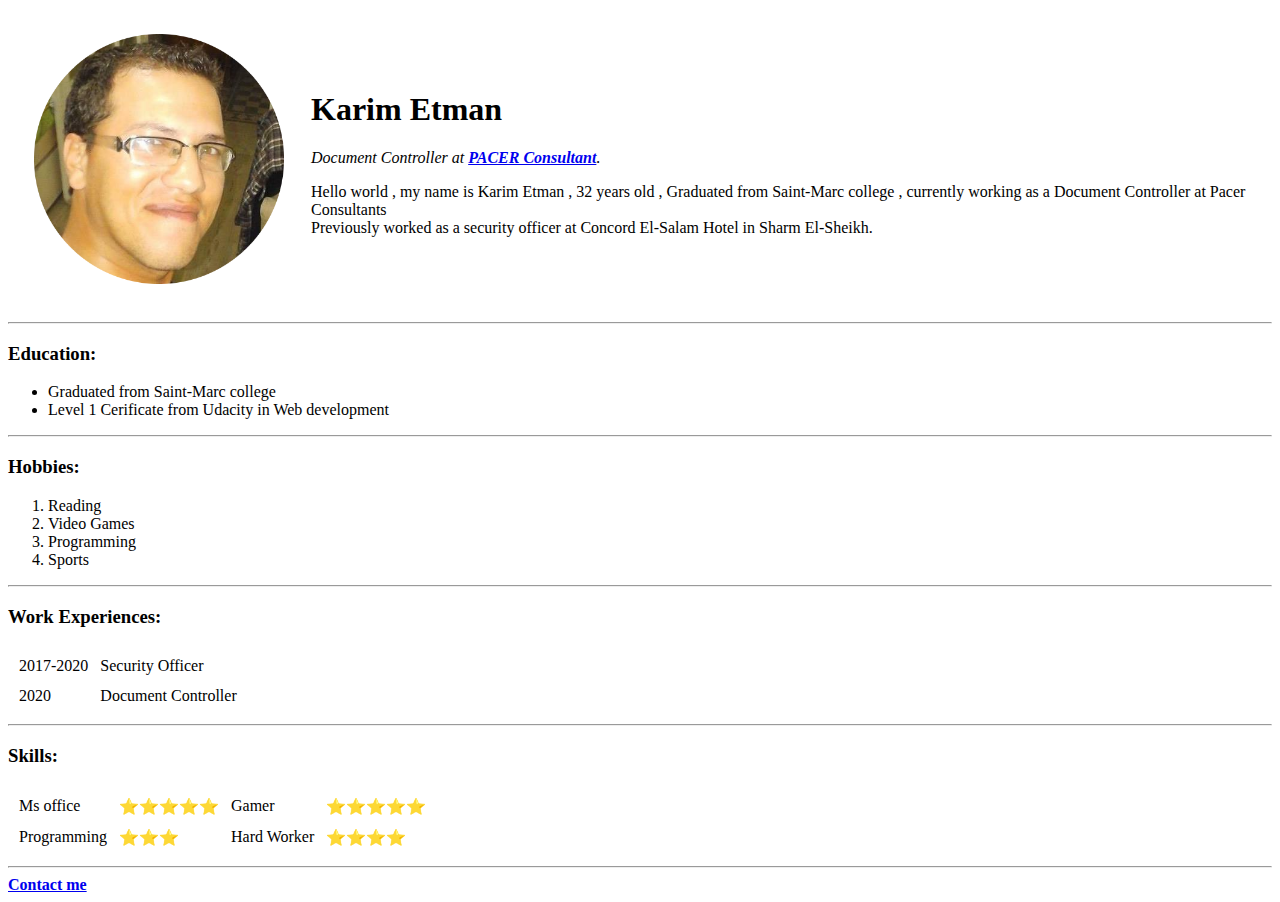
==== index.html @ 444519a8 "Add files via upload" ====
<!DOCTYPE html>
<html lang="en" dir="ltr">

<head>
  <meta charset="utf-8">
  <title> Karim etman's personal site</title>
  <link rel="stylesheet" href="css/styles.css">
</head>

<body>
  <table cellspacing="25">
    <tr>
      <td><img src="karim etman-modified.png" alt="Karim etman picture" width="250" height="250"></td>
      <td>
        <h1>Karim Etman</h1>
        <p><em>Document Controller at <strong><a href="https://pacer-consultants.com/">PACER Consultant</a></strong>.</em></p>
        <p>
          Hello world , my name is Karim Etman , 32 years old , Graduated from Saint-Marc college , currently working as a Document Controller at Pacer Consultants <br>
          Previously worked as a security officer at Concord El-Salam Hotel in Sharm El-Sheikh.
        </p>
      </td>
    </tr>
  </table>
  <hr size="2">
  <h3>Education:</h3>
  <ul>
    <li>Graduated from Saint-Marc college</li>
    <li>Level 1 Cerificate from Udacity in Web development</li>
  </ul>
  <hr>
  <h3>Hobbies:</h3>
  <ol>
    <li>Reading</li>
    <li>Video Games</li>
    <li>Programming</li>
    <li>Sports</li>
  </ol>
  <hr>
  <h3>Work Experiences:</h3>
  <table cellspacing="10">
    <tr>
      <td>2017-2020</td>
      <td>Security Officer</td>
    </tr>
    <tr>
      <td>2020</td>
      <td>Document Controller</td>
    </tr>
  </table>
  <hr>
  <h3>Skills:</h3>
  <table cellspacing="10">
    <tbody>
      <tr>
        <td>Ms office</td>
        <td>⭐⭐⭐⭐⭐</td>
        <td>Gamer</td>
        <td>⭐⭐⭐⭐⭐</td>
      </tr>
      <tr>
        <td>Programming</td>
        <td>⭐⭐⭐</td>
        <td>Hard Worker</td>
        <td>⭐⭐⭐⭐</td>
      </tr>
    </tbody>
  </table>
  <hr>
  <a href="Contact.html" target="_blank" rel="noopener noreferrer"><strong>Contact me</strong></a>

</body>

</html>
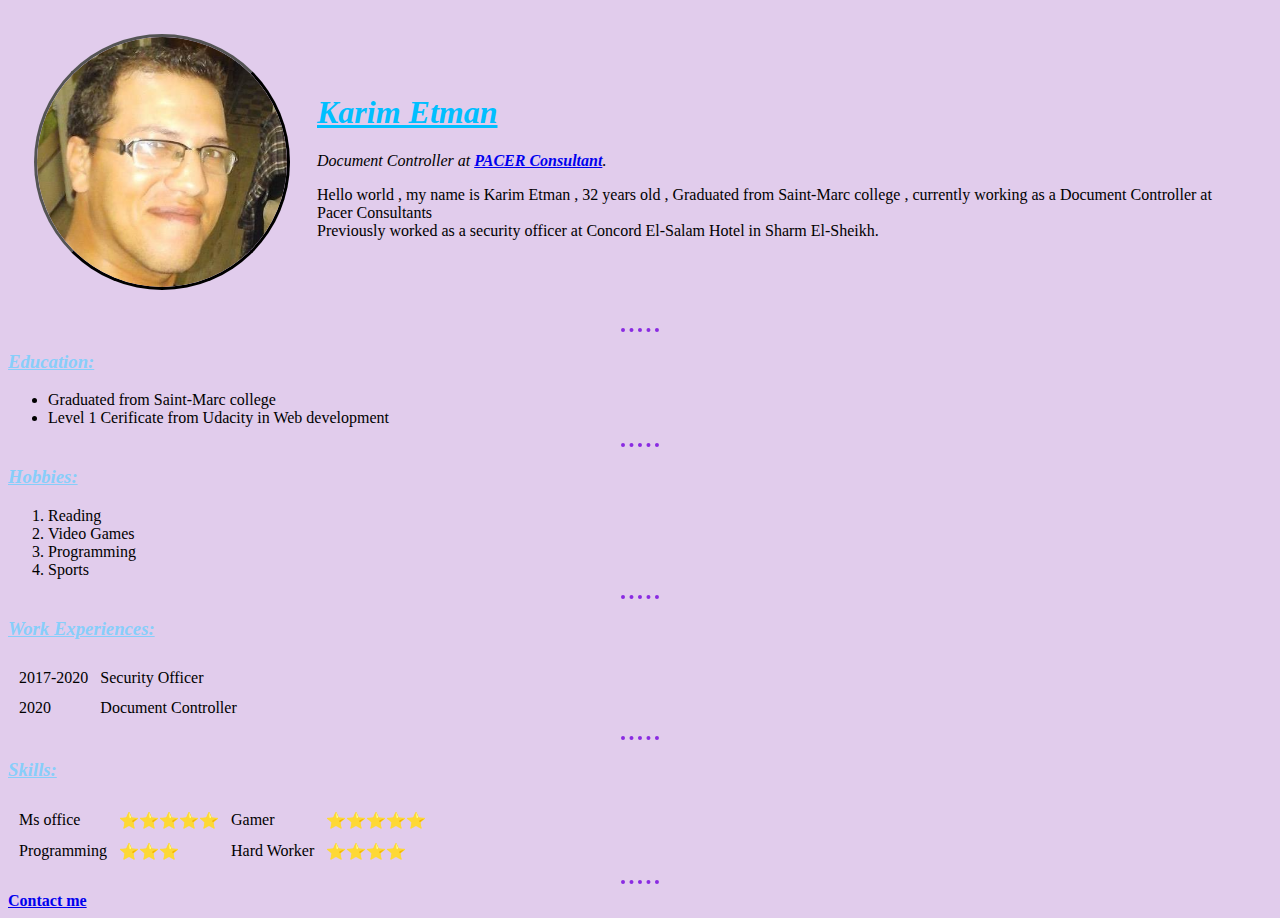
==== commit f77ca08e: "Update index.html" ====
--- a/index.html
+++ b/index.html
@@ -4,7 +4,7 @@
 <head>
   <meta charset="utf-8">
   <title> Karim etman's personal site</title>
-  <link rel="stylesheet" href="css/styles.css">
+  <link rel="stylesheet" type="text/css" href="styles.css">
 </head>
 
 <body>
--- a/styles.css
+++ b/styles.css
@@ -0,0 +1,16 @@
+body {
+  background-color: #E1CCEC;
+}
+hr {
+  border-bottom-style: dotted; background-color: #E1CCEC; border-width: 0.3em 9px; border-top-style: none ; border-right-style: none; border-left-style: none; width: 3%;
+  border-color: #8a2be2;
+}
+h1 {
+  color: #00bfff; font-style: italic; text-decoration: underline;
+}
+h3 {
+  color: #87cefa;font-style: oblique; text-decoration: underline; font-weight: bold;
+}
+img {
+  border-style: outset; border-color: black; border-radius: 150px 150px; border-width: medium;
+}
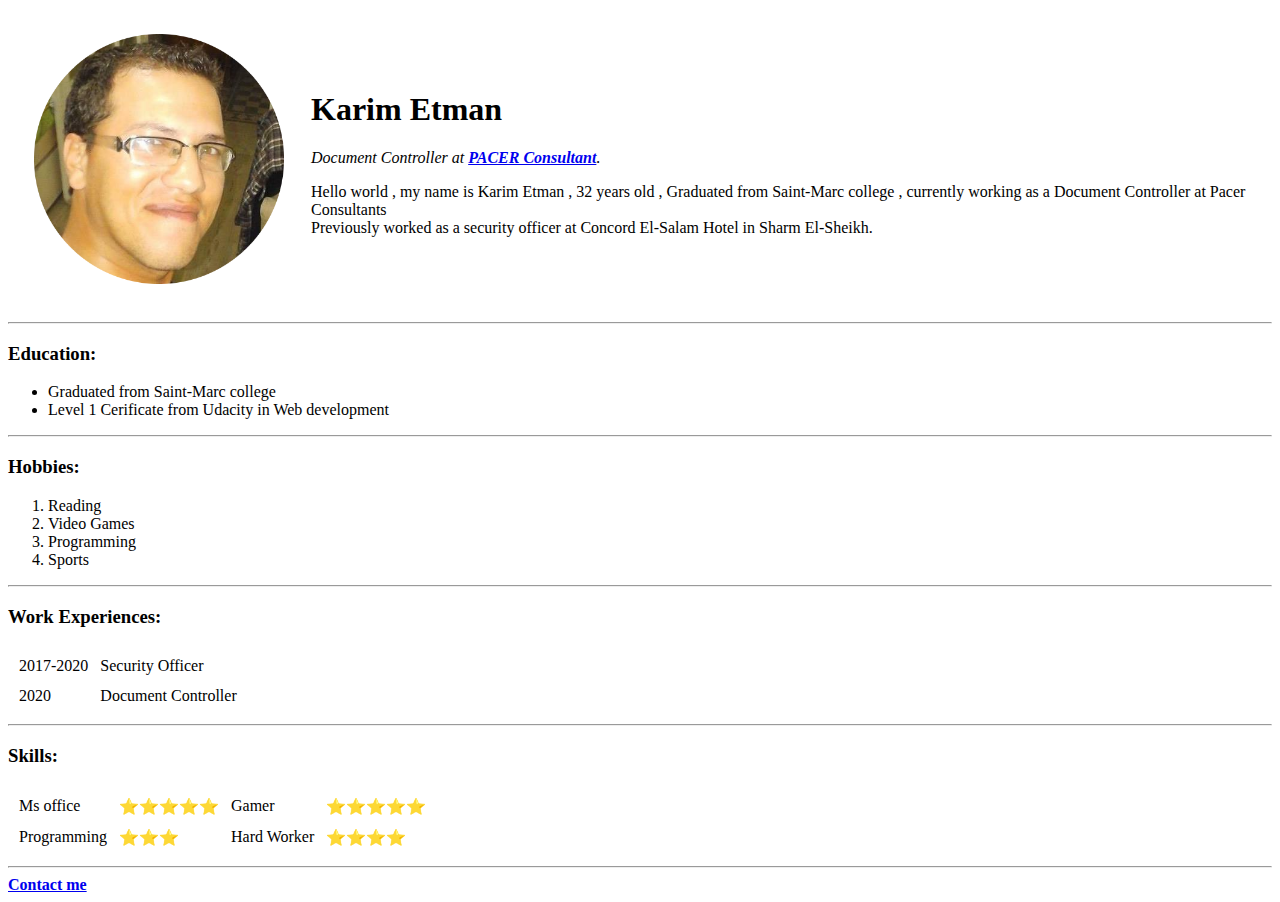
==== commit 6b2b4864: "cv" ====
--- a/index.html
+++ b/index.html
@@ -4,7 +4,7 @@
 <head>
   <meta charset="utf-8">
   <title> Karim etman's personal site</title>
-  <link rel="stylesheet" type="text/css" href="styles.css">
+  <link rel="stylesheet" type="text/css" href="css/styles.css">
 </head>
 
 <body>
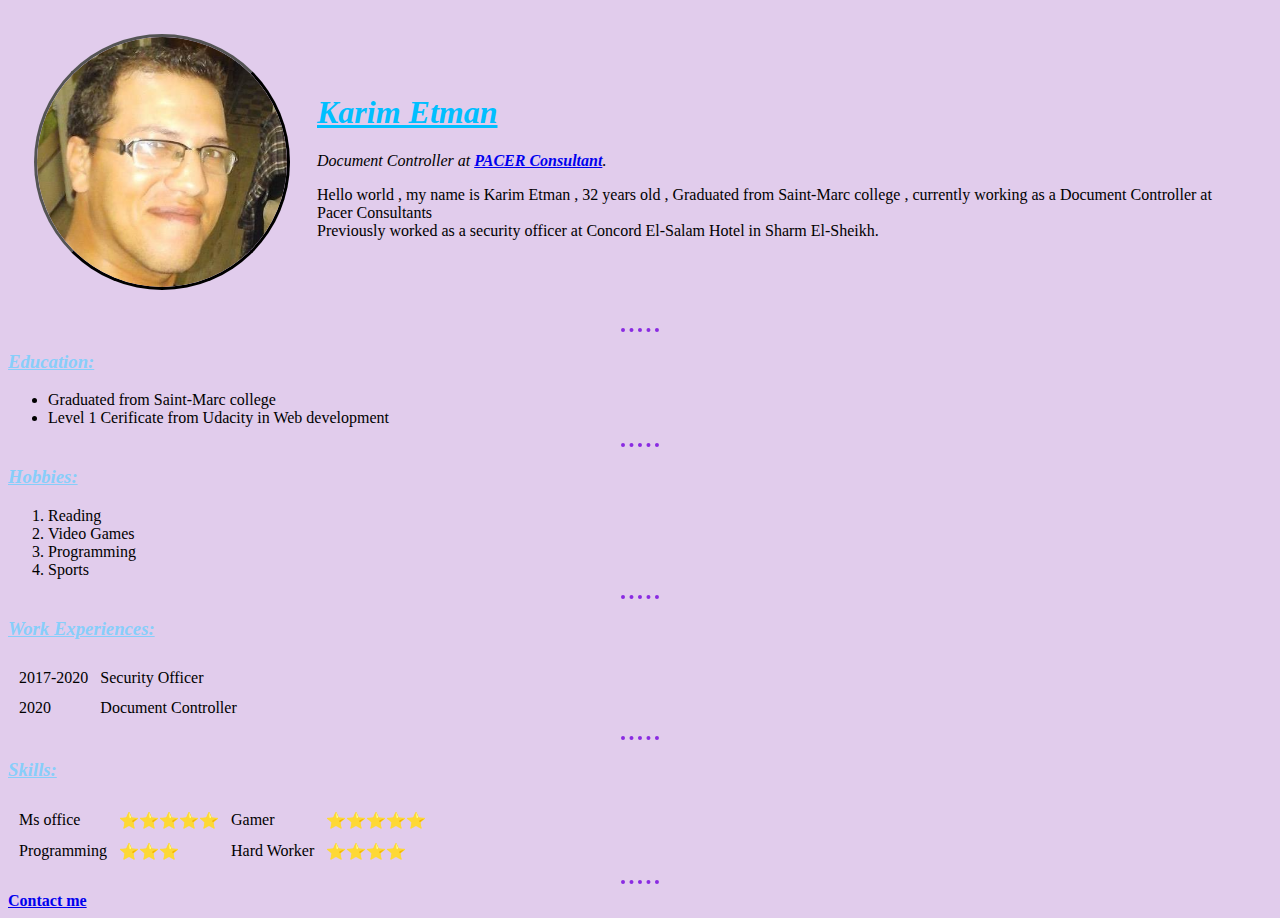
==== commit ca75fb1b: "index.html" ====
--- a/index.html
+++ b/index.html
@@ -4,7 +4,7 @@
 <head>
   <meta charset="utf-8">
   <title> Karim etman's personal site</title>
-  <link rel="stylesheet" type="text/css" href="css/styles.css">
+  <link rel="stylesheet" href="css/style.css">
 </head>
 
 <body>
--- a/css/style.css
+++ b/css/style.css
@@ -0,0 +1,16 @@
+body {
+  background-color: #E1CCEC;
+}
+hr {
+  border-bottom-style: dotted; background-color: #E1CCEC; border-width: 0.3em 9px; border-top-style: none ; border-right-style: none; border-left-style: none; width: 3%;
+  border-color: #8a2be2;
+}
+h1 {
+  color: #00bfff; font-style: italic; text-decoration: underline;
+}
+h3 {
+  color: #87cefa;font-style: oblique; text-decoration: underline; font-weight: bold;
+}
+img {
+  border-style: outset; border-color: black; border-radius: 150px 150px; border-width: medium;
+}
